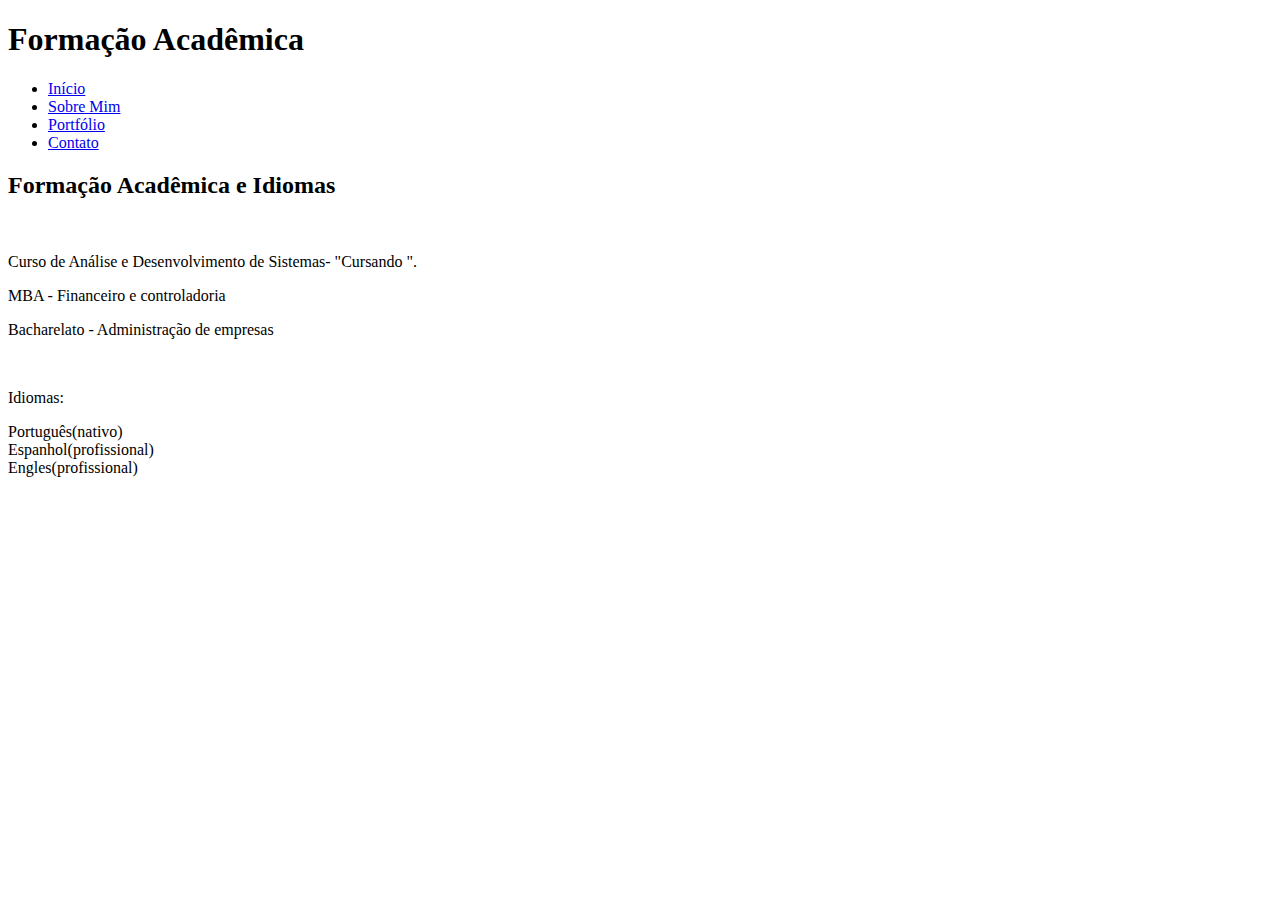
==== formacao.html @ 2532dc0d "meu primeiro upload" ====
<!DOCTYPE html>
<html lang="en">
<head>
    <meta charset="UTF-8">
    <meta name="viewport" content="width=device-width, initial-scale=1.0">
    <title>Formação</title>
    <link rel="stylesheet" href="stlyle-formacao.css">
</head>
<body>

    <header>
        <h1>Formação Acadêmica</h1>
        <nav>
            <ul>
                <li><a href="index.html">Início</a></li>
                <li><a href="sobre mim.html">Sobre Mim</a></li>
                <li><a href="linkedin-profile.html">Portfólio</a></li>
                <li><a href="contact.html">Contato</a></li>
            </ul>
        </nav>
    </header>
    <main>
        <h2>Formação Acadêmica e Idiomas</h2><br>

        <p>Curso de Análise e Desenvolvimento de Sistemas- "Cursando ".</p>
        <p>MBA - Financeiro e controladoria </p> 
        <p>Bacharelato - Administração de empresas</p> <p>

        </ul>
        <br>
        <p>Idiomas: </p> 
        <li> Português(nativo)</li>
        <li> Espanhol(profissional)</li>
        <li> Engles(profissional)</li>

       
    </main>
</body>
</html>
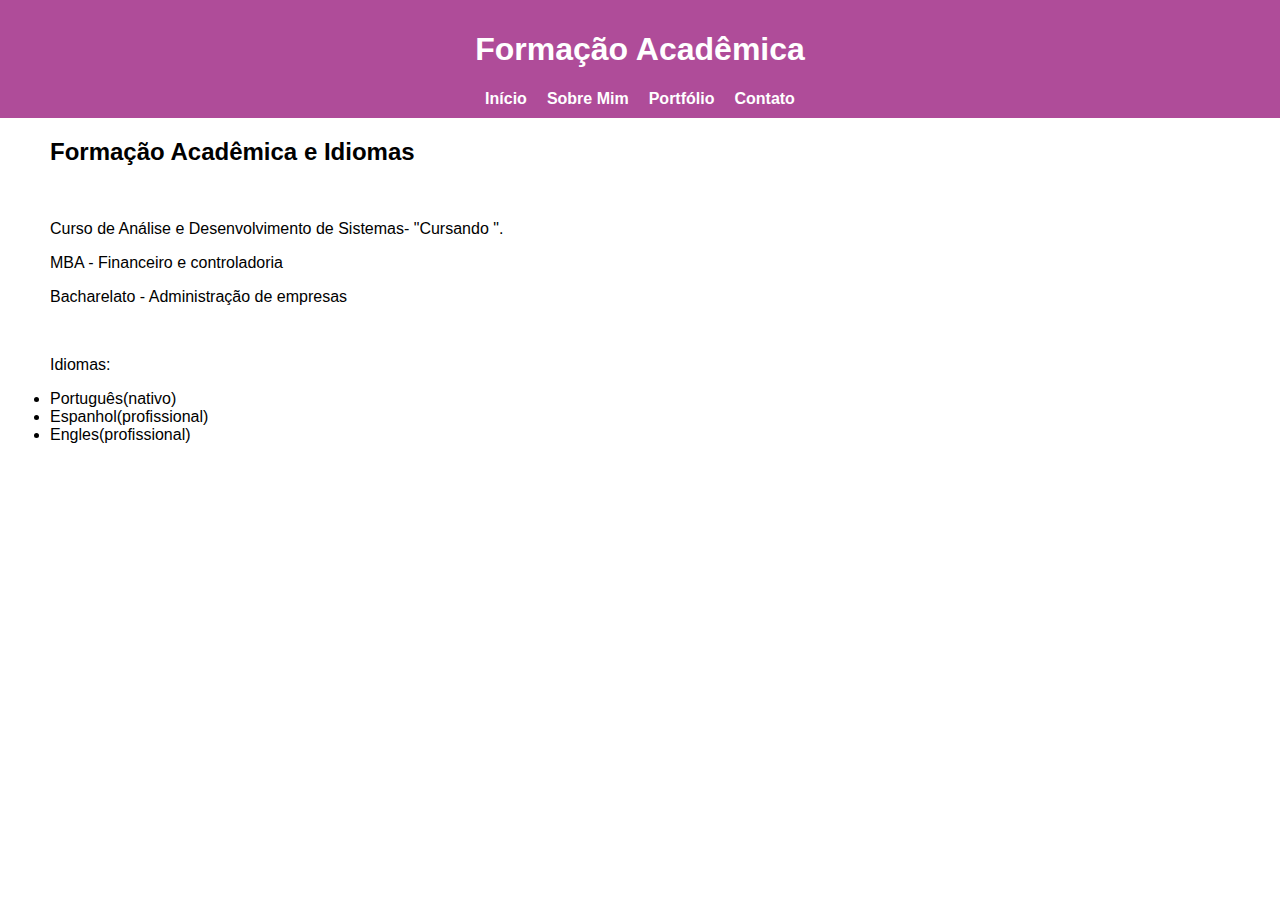
==== commit 683ad2ae: "renomiei arquivos com underscore" ====
--- a/formacao.html
+++ b/formacao.html
@@ -4,7 +4,7 @@
     <meta charset="UTF-8">
     <meta name="viewport" content="width=device-width, initial-scale=1.0">
     <title>Formação</title>
-    <link rel="stylesheet" href="stlyle-formacao.css">
+    <link rel="stylesheet" href="style.css">
 </head>
 <body>
 
@@ -13,13 +13,13 @@
         <nav>
             <ul>
                 <li><a href="index.html">Início</a></li>
-                <li><a href="sobre mim.html">Sobre Mim</a></li>
-                <li><a href="linkedin-profile.html">Portfólio</a></li>
-                <li><a href="contact.html">Contato</a></li>
+                <li><a href="sobre_mim.html">Sobre Mim</a></li>
+                <li><a href="linkedin_profile.html">Portfólio</a></li>
+                <li><a href="contato.html">Contato</a></li>
             </ul>
         </nav>
     </header>
-    <main>
+    <main class="formacao-page">
         <h2>Formação Acadêmica e Idiomas</h2><br>
 
         <p>Curso de Análise e Desenvolvimento de Sistemas- "Cursando ".</p>
--- a/style.css
+++ b/style.css
@@ -0,0 +1,56 @@
+body {
+    font-family: Arial, sans-serif;
+    margin: 0;
+    padding: 0;
+    background-color: white#c6c0c4;
+}
+
+header {
+    background-color: #af4c99;
+    color: white;
+    padding: 10px 20px;
+    text-align: center;
+}
+
+nav ul {
+    list-style-type: none;
+    padding: 0;
+    margin: 0;
+    display: flex;
+    justify-content: center;
+}
+
+nav ul li {
+    margin: 0 10px;
+}
+
+nav ul li a {
+    color: white;
+    text-decoration: none;
+    font-weight: bold;
+}
+
+main {
+    text-align: center;
+    margin: 20px;
+}
+
+img {
+    border-color: 70%;
+}
+
+.portifolio{    
+    align-items: center;
+    text-align: center;   
+}
+.portifolio ul li{    
+    list-style: none;
+}
+
+/* Estilo para a página de Formação, aplicando apenas quando a classe .formacao-page está no body */
+.formacao-page{
+    list-style-type: disc;
+    margin-left: 30px; /* Alinhamento à esquerda */
+    padding-left: 20px;
+    text-align: left;
+}